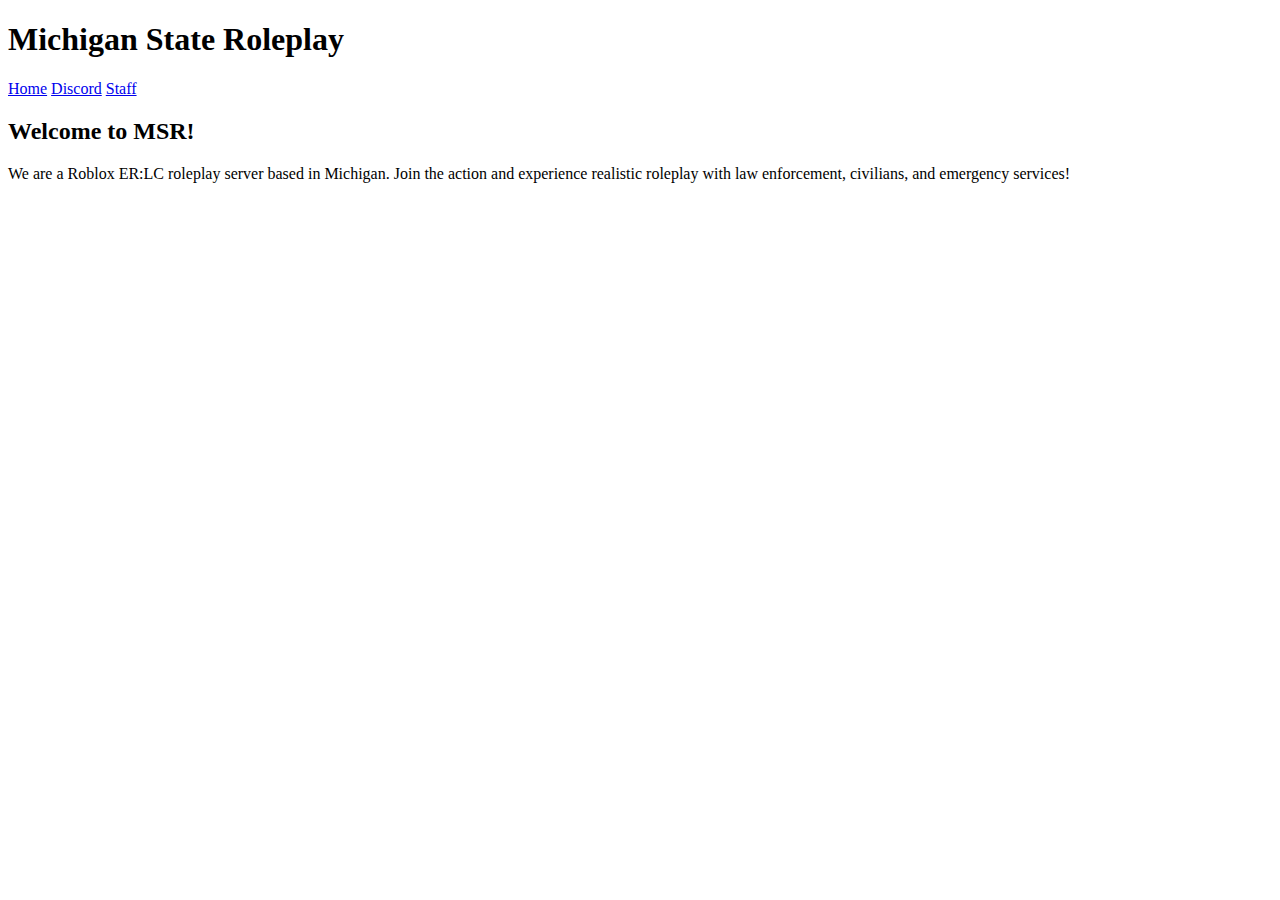
==== index.html @ 6c602e5b "Create index.html" ====
<!DOCTYPE html>
<html lang="en">
<head>
  <meta charset="UTF-8">
  <title>Michigan State Roleplay - MSR</title>
  <link rel="stylesheet" href="style.css">
</head>
<body>
  <header>
    <h1>Michigan State Roleplay</h1>
    <nav>
      <a href="index.html">Home</a>
      <a href="discord.html">Discord</a>
      <a href="staff.html">Staff</a>
    </nav>
  </header>
  <main>
    <section>
      <h2>Welcome to MSR!</h2>
      <p>We are a Roblox ER:LC roleplay server based in Michigan. Join the action and experience realistic roleplay with law enforcement, civilians, and emergency services!</p>
    </section>
  </main>
</body>
</html>
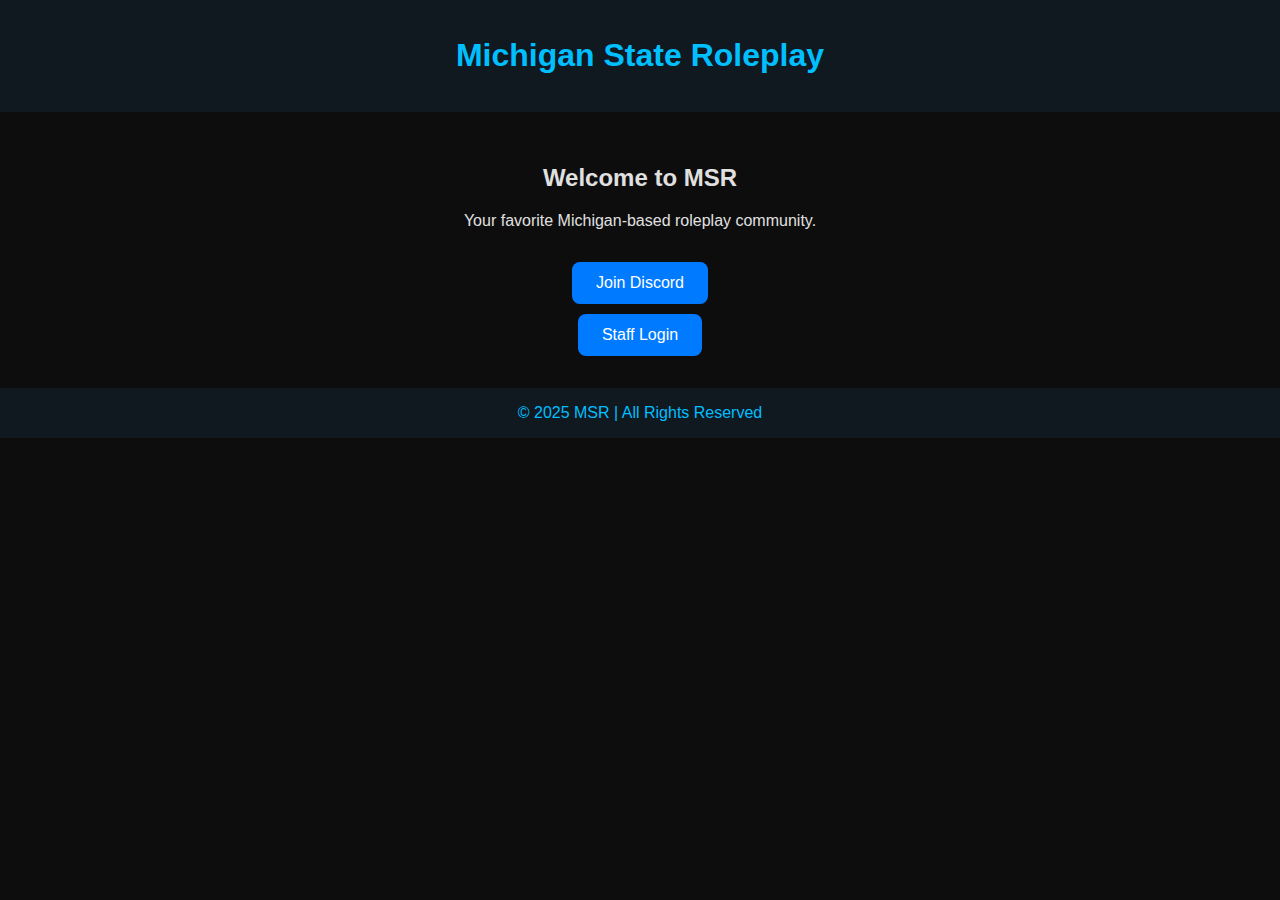
==== commit 0a677c72: "Add files via upload" ====
--- a/index.html
+++ b/index.html
@@ -1,24 +1,22 @@
+
 <!DOCTYPE html>
 <html lang="en">
 <head>
-  <meta charset="UTF-8">
-  <title>Michigan State Roleplay - MSR</title>
-  <link rel="stylesheet" href="style.css">
+    <meta charset="UTF-8">
+    <meta name="viewport" content="width=device-width, initial-scale=1.0">
+    <title>Michigan State Roleplay - Home</title>
+    <link rel="stylesheet" href="styles.css">
 </head>
 <body>
-  <header>
-    <h1>Michigan State Roleplay</h1>
-    <nav>
-      <a href="index.html">Home</a>
-      <a href="discord.html">Discord</a>
-      <a href="staff.html">Staff</a>
-    </nav>
-  </header>
-  <main>
-    <section>
-      <h2>Welcome to MSR!</h2>
-      <p>We are a Roblox ER:LC roleplay server based in Michigan. Join the action and experience realistic roleplay with law enforcement, civilians, and emergency services!</p>
-    </section>
-  </main>
+    <header><h1>Michigan State Roleplay</h1></header>
+    <main>
+        <h2>Welcome to MSR</h2>
+        <p>Your favorite Michigan-based roleplay community.</p>
+        <div class="button-container">
+            <a href="discord.html" class="btn">Join Discord</a>
+            <a href="staff.html" class="btn">Staff Login</a>
+        </div>
+    </main>
+    <footer>&copy; 2025 MSR | All Rights Reserved</footer>
 </body>
 </html>
--- a/styles.css
+++ b/styles.css
@@ -0,0 +1,75 @@
+
+body {
+    font-family: 'Segoe UI', sans-serif;
+    margin: 0;
+    background-color: #0d0d0d;
+    color: #e0e0e0;
+}
+
+header, footer {
+    text-align: center;
+    padding: 1em;
+    background-color: #101820;
+    color: #00bfff;
+}
+
+main {
+    padding: 2em;
+    text-align: center;
+}
+
+.button-container {
+    display: flex;
+    flex-direction: column;
+    align-items: center;
+    gap: 10px;
+    margin-top: 2em;
+}
+
+.btn {
+    background-color: #007BFF;
+    border: none;
+    padding: 12px 24px;
+    color: white;
+    border-radius: 8px;
+    text-decoration: none;
+    font-size: 16px;
+    transition: background-color 0.3s ease, transform 0.2s ease;
+}
+
+.btn:hover {
+    background-color: #0056b3;
+    transform: scale(1.05);
+}
+
+input[type="password"] {
+    padding: 10px;
+    border-radius: 5px;
+    border: none;
+    font-size: 16px;
+}
+
+button {
+    margin-left: 10px;
+    padding: 10px 20px;
+    border: none;
+    border-radius: 5px;
+    background-color: #28a745;
+    color: white;
+    font-size: 14px;
+    cursor: pointer;
+}
+
+button:hover {
+    background-color: #218838;
+}
+
+.template-block {
+    background-color: #1a1a1a;
+    padding: 1em;
+    margin: 1em auto;
+    max-width: 90%;
+    border-left: 5px solid #007BFF;
+    border-radius: 5px;
+    text-align: left;
+}
